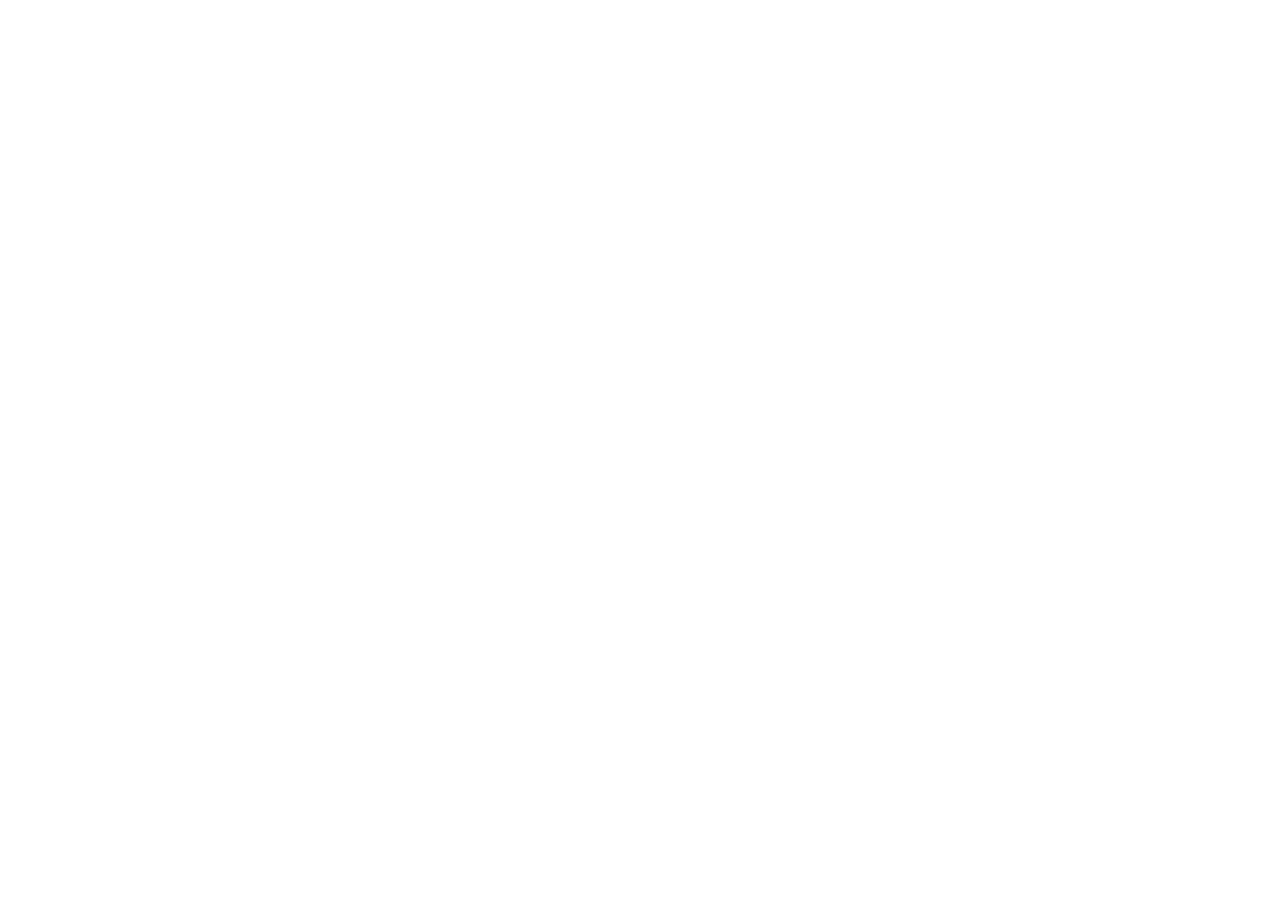
==== index.html @ c0416a8a "ls6" ====
<!DOCTYPE html>
<html lang="en">
    <head>
        <meta charset="UTF-8">
        <meta name="viewport" content="width=
    , initial-scale=1.0">
        <title>Lesson 7</title><link rel="preconnect"
            href="https://fonts.googleapis.com">
        <link rel="preconnect" href="https://fonts.gstatic.com" crossorigin>
        <link
            href="https://fonts.googleapis.com/css2?family=Montserrat:wght@400;500;600;700;800;900&display=swap"
            rel="stylesheet">
    </head>
    <body>

    </body>
</html>
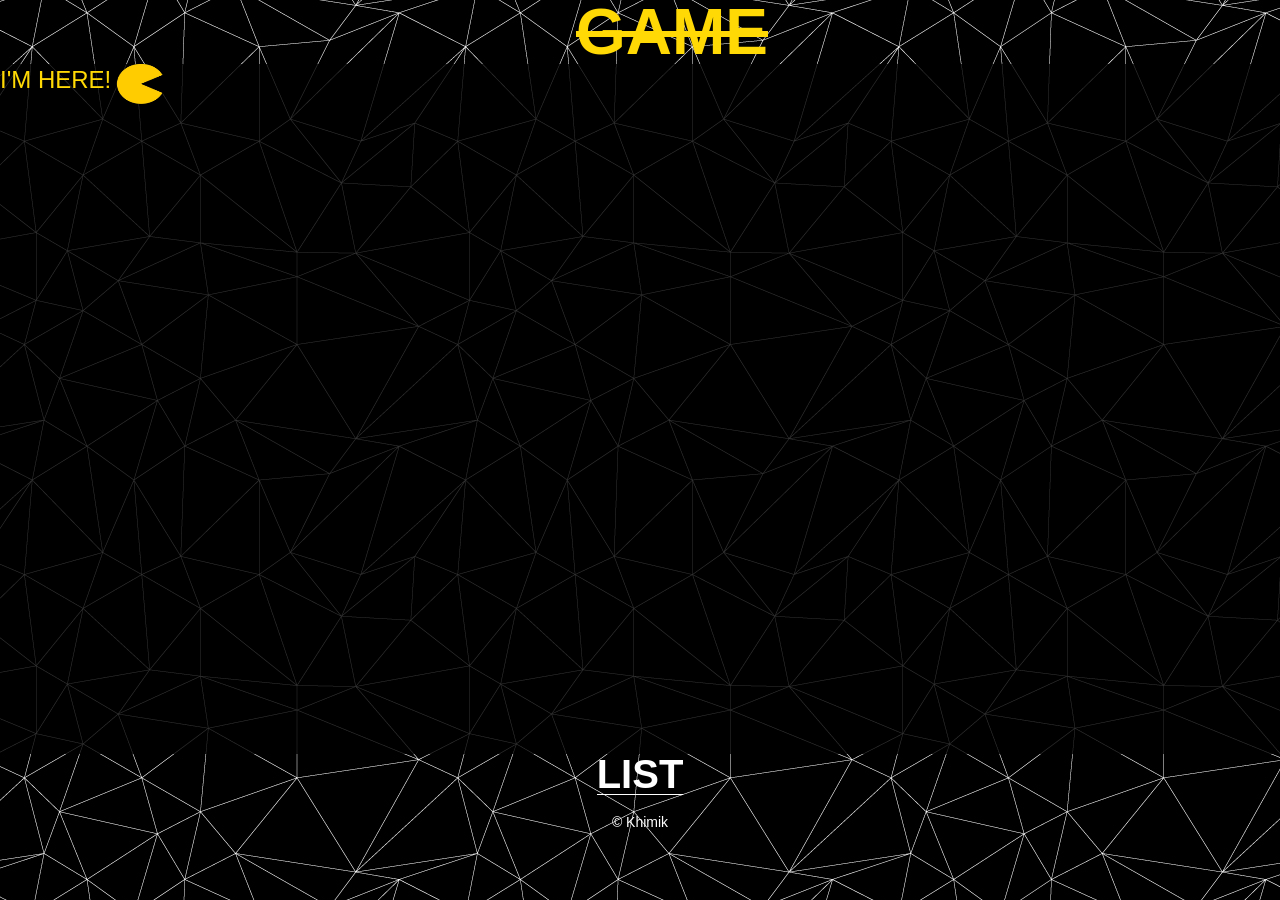
==== commit 88cd0178: "ls7" ====
--- a/index.html
+++ b/index.html
@@ -1,10 +1,12 @@
 <!DOCTYPE html>
 <html lang="en">
     <head>
+        <link rel="stylesheet" href="css/style.css">
         <meta charset="UTF-8">
         <meta name="viewport" content="width=
     , initial-scale=1.0">
-        <title>Lesson 7</title><link rel="preconnect"
+        <title>Game</title>
+        <link rel="preconnect"
             href="https://fonts.googleapis.com">
         <link rel="preconnect" href="https://fonts.gstatic.com" crossorigin>
         <link
@@ -12,6 +14,29 @@
             rel="stylesheet">
     </head>
     <body>
+        <header>
+            <h1 class="main-title">GAME</h1>
+        </header>
+        <main>
+            <div class="game-field">
+                <span class="text-start"><p>I'M HERE!</p></span>
+                <img class="img-start" src="/img/pacman.png" alt="pacman">
+                <div class="block block1"></div>
+                <div class="block block2"></div>
+                <div class="block block3"></div>
+                <div class="block block4"></div>
+                <div class="block block5"></div>
+                <div class="block block6"></div>
+                <div class="block block7"></div>
+                <div class="block block8"></div>
+            </div>
 
+        </main>
+        <footer>
+            <a class="link" href="list.html" target="_blank">LIST</a>
+            <p class="footer-text">
+                &copy; Khimik
+            </p>
+        </footer>
     </body>
 </html>
--- a/css/style.css
+++ b/css/style.css
@@ -0,0 +1,187 @@
+@import url(reset.css);
+@import url(fonts.css);
+
+body {
+    background: url(/img/repeat.jpg);
+    font-family: 'Franklin Gothic Medium', 'Arial Narrow', Arial, sans-serif;
+}
+
+.main-title {
+    text-decoration: line-through;
+    font-size: 64px;
+    font-weight: 700;
+    color: #ffd905;
+    display: inline-block;
+    margin-left: 45%;
+}
+
+.text-start {
+    font-size: 24px;
+    color: white;
+    display: inline-block;
+    color: #ffd905;
+}
+
+.main-title:hover {
+    transform: translate(20px, 20px) rotate(90deg);
+    cursor: help;
+
+}
+
+.text-start:hover {
+    transform: skewY(20deg);
+    cursor: help;
+
+}
+
+.img-start {
+    width: 50px;
+    height: 40px;
+    display: inline-block;
+    cursor: pointer;
+}
+
+.block {
+    display: none;
+    width: 100px;
+    height: 20px;
+    border: 2px solid #ffd905;
+    display: inline-block;
+    visibility: hidden;
+    transition: 0.2s;
+    color: black;
+}
+
+.block1 {
+    width: 300px;
+    height: 18px;
+}
+
+.block2 {
+    display: block;
+    margin-top: -17px;
+    margin-left: 418px;
+    height: 150px;
+    width: 30px;
+}
+
+.block3 {
+    display: block;
+    width: 250px;
+    margin-left: 418px;
+}
+
+.block4 {
+    width: 23px;
+    height: 200px;
+    margin-left: 645px;
+    display: block;
+}
+
+.block5 {
+    width: 320px;
+    height: 15px;
+    margin-left: 645px;
+    display: block;
+}
+
+.block6 {
+    display: block;
+    width: 15px;
+    height: 100px;
+    margin-left: 950px;
+}
+
+.block7 {
+    display: block;
+    height: 15px;
+    width: 235px;
+    margin-left: 730px;
+}
+
+.block8 {
+    margin-left: 730px;
+    width: 20px;
+    height: 160px;
+    display: block;
+}
+
+.game-field {
+    background-color: rgba(0, 0, 0, 0.8);
+    max-width: 1470px;
+    height: 690px;
+}
+
+.img-start:hover+.block1 {
+    visibility: visible;
+}
+
+.block1:hover+.block2,
+.block1:hover {
+    visibility: visible;
+}
+
+.block2:hover+.block3,
+.block2:hover {
+    visibility: visible;
+}
+
+.block3:hover+.block4,
+.block3:hover {
+    visibility: visible;
+}
+
+.block4:hover+.block5,
+.block4:hover {
+    visibility: visible;
+}
+
+.block5:hover+.block6,
+.block5:hover {
+    visibility: visible;
+}
+
+.block6:hover+.block7,
+.block6:hover {
+    visibility: visible;
+}
+
+.block7:hover+.block8,
+.block7:hover {
+    visibility: visible;
+}
+
+.block8:hover {
+    visibility: visible;
+}
+
+.link {
+    color: white;
+    font-size: 40px;
+    font-weight: 700;
+    padding-bottom: 20px;
+}
+
+.link::after {
+    content: "";
+    display: block;
+    transition: width 0.5s;
+    height: 1.3px;
+    background-color: white;
+    margin: 0 auto;
+
+}
+
+footer {
+    text-align: center;
+}
+
+.footer-text {
+    font-size: 14px;
+    color: white;
+}
+
+.link:hover::after {
+    background-color: red;
+    color: red;
+}
